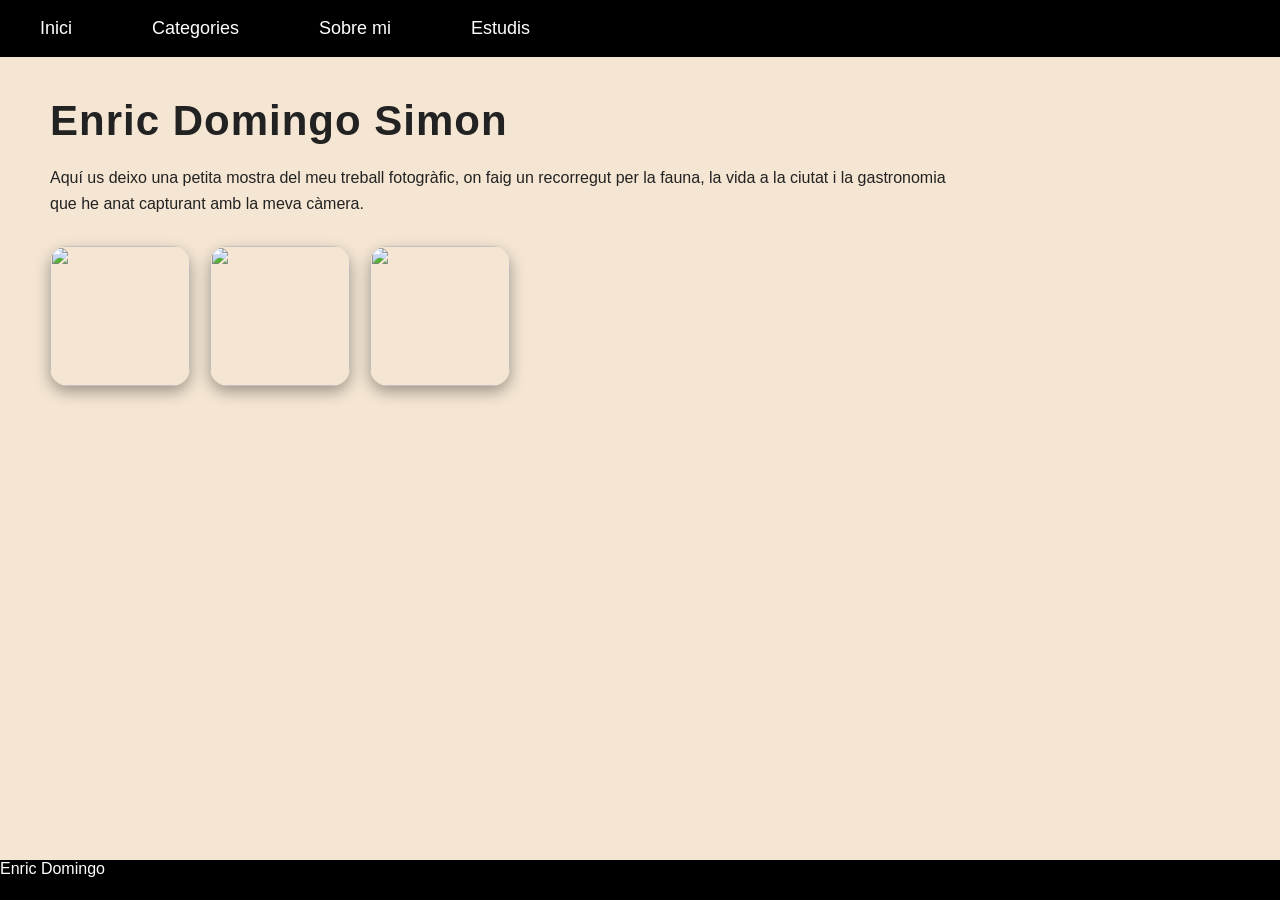
==== index.html @ 848cdbde "Add files via upload" ====
<!DOCTYPE html>
<html lang="ca">

<head>
    <meta charset="UTF-8">
    <meta name="viewport" content="width=device-width, initial-scale=1.0">
    <title>Enric Domingo Simon </title>
    <link rel="stylesheet" href="./css/style.css">
</head>

<body>

    <header>
        <nav>
            <a href="/index.html">Inici</a>
            <a href="./pages/categories.html">Categories</a>
            <a href="./pages/Sobre-mi.html">Sobre mi</a>
            <a href="./pages/estudis.html">Estudis</a>
        </nav>
    </header>

    <main>
        <h1>Enric Domingo Simon </h1>

        <p>
            Aquí us deixo una petita mostra del meu treball fotogràfic, on faig un recorregut per la fauna, la vida a la
            ciutat i la gastronomia que he anat capturant amb la meva càmera.
        </p>

        <div class="galeria">
            <img
                src="https://fastly.picsum.photos/id/169/2500/1662.jpg?hmac=3DBeyQbiPxO88hBdhIuFPbvy2ff7cm9vmnq8lPIL9Ug">
            <img
                src="https://fastly.picsum.photos/id/142/4272/2848.jpg?hmac=z8IS_an6FQ8ijJOBd-wSVg1JTZbeIDG4TbjHwLQbs0I">
            <img
                src="https://fastly.picsum.photos/id/23/3887/4899.jpg?hmac=2fo1Y0AgEkeL2juaEBqKPbnEKm_5Mp0M2nuaVERE6eE">
        </div>
    </main>

    <footer>
         Enric Domingo
    </footer>

</body>

</html>
---- css/style.css ----
* {
  margin: 0;
  padding: 0;
  box-sizing: border-box;
}

body {
  font-family: Arial, Helvetica, sans-serif;
  background-color: #f5e6d3;
  color: #222;
  min-height: 100vh;
  display: flex;
  flex-direction: column;
}

header {
  background-color: #000;
  padding: 18px 40px;
}

nav {
  display: flex;
  justify-content: flex-start;
  gap: 80px;
}

nav a {
  color: white;
  text-decoration: none;
  font-size: 18px;
  font-weight: normal;
}

nav a:hover {
  text-decoration: underline;
}

main {
  flex: 1;
  padding: 40px 50px;
  max-width: 1200px;
}

h1 {
  font-size: 42px;
  font-weight: bold;
  margin-bottom: 20px;
  letter-spacing: 1px;
}

h2 {
  font-size: 28px;
  margin: 20px 0 15px 0;
}

p {
  font-size: 16px;
  line-height: 1.6;
  margin-bottom: 30px;
  max-width: 900px;
}

.galeria {
  display: flex;
  flex-wrap: wrap;
  gap: 20px;
  margin-bottom: 40px;
}

img {
  width: 140px;
  height: 140px;
  border-radius: 18px;
  overflow: hidden;
  box-shadow: 0 6px 15px rgba(0, 0, 0, 0.35);
  transition: transform 0.2s;
}

.foto:hover {
  transform: scale(1.05);
}

.cajas {
  display: flex;
  flex-wrap: wrap;
  gap: 25px;
  margin-top: 20px;
}

.caja {
  background-color: #e8e8e8;
  padding: 25px;
  border-radius: 18px;
  width: 280px;
  box-shadow: 0 6px 15px rgba(0, 0, 0, 0.25);
  font-size: 15px;
  line-height: 1.5;
}

footer {
  background-color: #000;
  height: 40px;
  margin-top: auto;
  color: white;
}

@media (max-width: 700px) {
  nav {
    gap: 30px;
  }
  
  main {
    padding: 25px 20px;
  }
  
  h1 {
    font-size: 32px;
  }
  
  .foto {
    width: 110px;
    height: 110px;
  }
  
  .caja {
    width: 100%;
  }
}
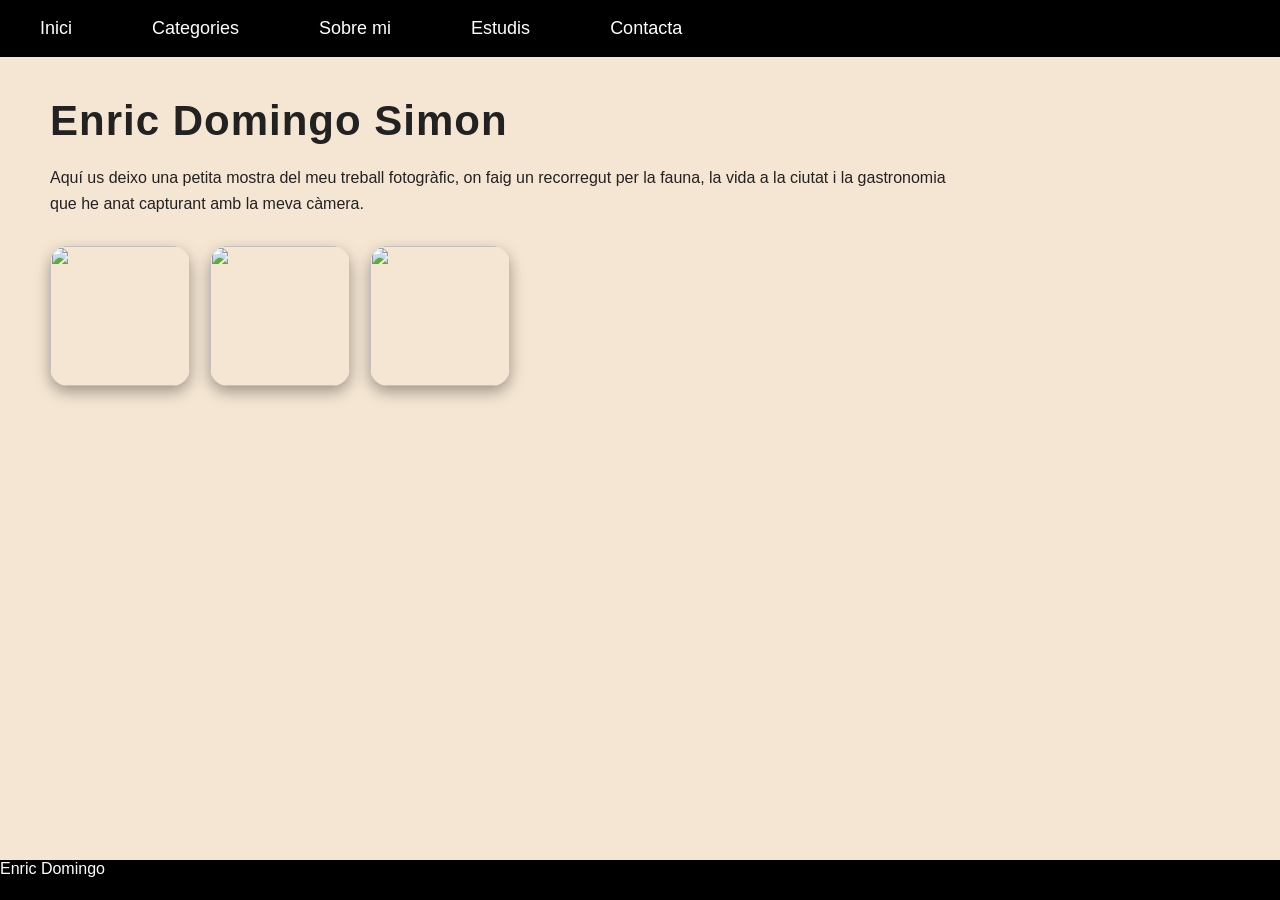
==== commit 801f0920: "Add files via upload" ====
--- a/index.html
+++ b/index.html
@@ -14,8 +14,9 @@
         <nav>
             <a href="/index.html">Inici</a>
             <a href="./pages/categories.html">Categories</a>
-            <a href="./pages/Sobre-mi.html">Sobre mi</a>
+            <a href="./pages/sobre-mi.html">Sobre mi</a>
             <a href="./pages/estudis.html">Estudis</a>
+            <a href="./pages/contacta.html">Contacta</a>
         </nav>
     </header>
 
